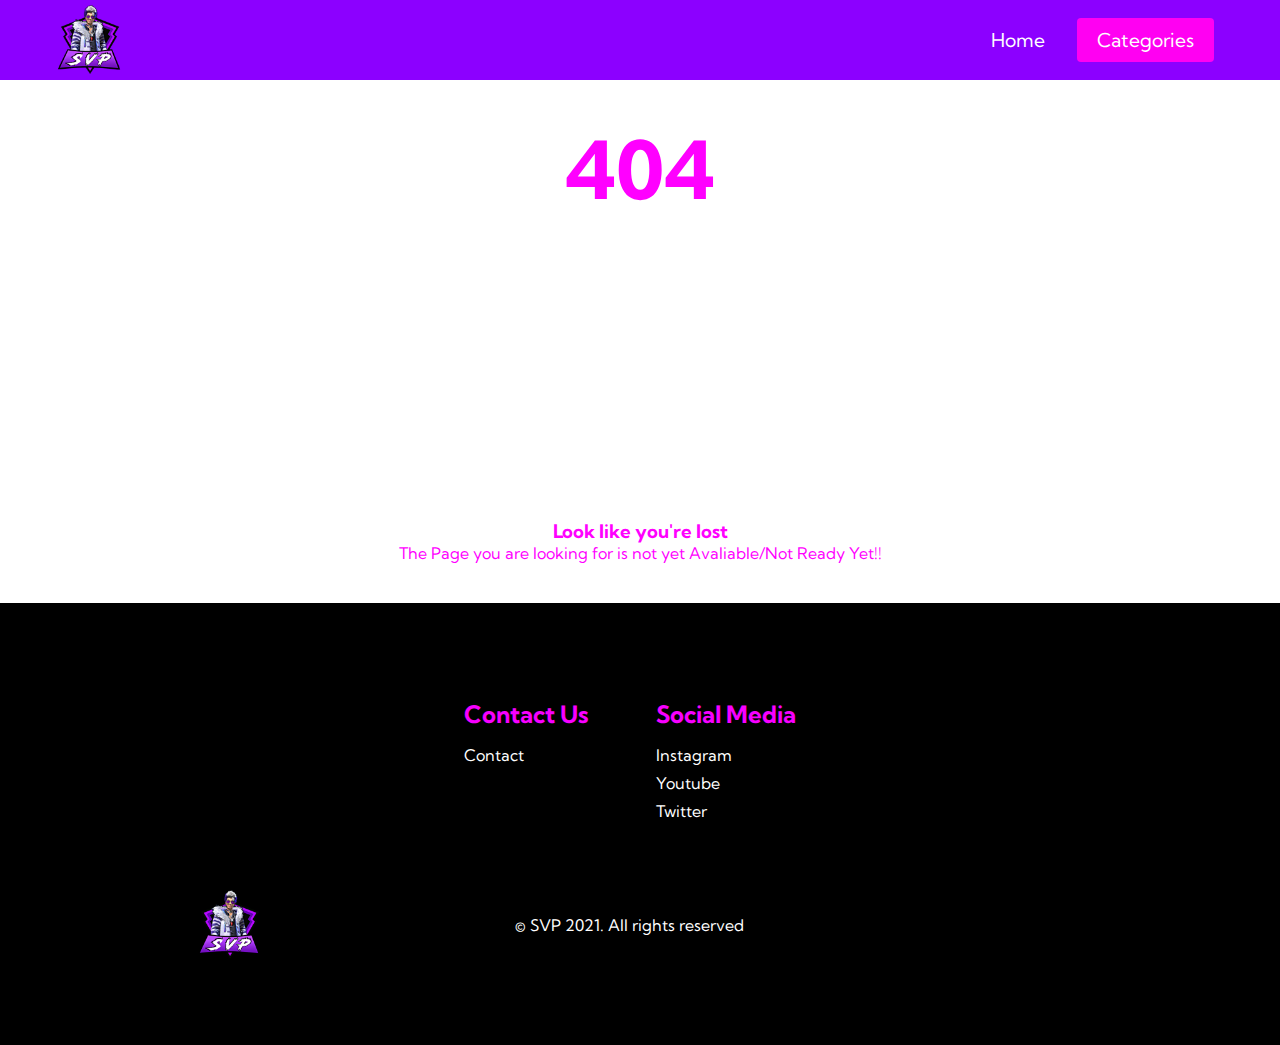
==== 404-error.html @ 5d71e57f "Add files via upload" ====
<!DOCTYPE html>
<html lang="en">
  <head>
    <!--
    -->
    <meta charset="UTF-8" />
    <meta name="viewport" content="width=device-width, initial-scale=1.0" />
    <title>S V P</title>
    <link rel="icon" href="images/logo.png">
    <link rel="stylesheet" href="404-error.css" />
    <link rel="stylesheet" href="404-error.js" />
    <link
      rel="stylesheet"
      href="https://use.fontawesome.com/releases/v5.14.0/css/all.css"
      integrity="sha384-HzLeBuhoNPvSl5KYnjx0BT+WB0QEEqLprO+NBkkk5gbc67FTaL7XIGa2w1L0Xbgc"
      crossorigin="anonymous"
    />
    <link
      href="https://fonts.googleapis.com/css2?family=Kumbh+Sans:wght@400;700&display=swap"
      rel="stylesheet"
    />
    <!-----------------------------
    <meta name="keywords" content="Coming Soon!, Follow me on:​, top game making making apps, game making apps, game, money earning apps, top game making free apps, top, gaming, making, apps, game apps, making apps, game developing apps">
    <meta name="description" content="">
    -->
  
</head>
  <body onload="loadfun()">

    <!----------------------------->
  <div id="loading"></div>
  <script>
    var load = document.getElementById("loading");
    function loadfun()
     {
       load.style.display = 'none';
     }
  </script>
    <!----------------------------->


    <!-- Navbar Section -->
    <nav class="navbar">
      <div class="navbar__container">

        <a href="index.html" id="navbar__logo"><img class="logo" src="images/logo.png"> </i></a>

        <div class="navbar__toggle" id="mobile-menu">
          <span class="bar"></span> <span class="bar"></span>
          <span class="bar"></span>
        </div>

        <ul class="navbar__menu">
          <li class="navbar__item">
            <a href="index.html" class="navbar__links">Home</a>
          </li>
        

          <div class="dropdown">
          <li class="navbar__btn"><a class="button">Categories</a></li>
            <div class="dropdown-content">
            <a href="#">Coming Soon!!</a>
            <a href="404-error.html">Contact</a>
            <a href="Privacy-Policy.html">Privacy Policy</a>
            </div>
          </div>



          <!--<li class="navbar__item">
            <a href="/tech.html" class="navbar__links">Apps</a>
          </li>
          <li class="navbar__item">
            <a href="/" class="navbar__links">Games</a>
          </li>
          <li class="navbar__btn"><a href="/" class="button">Categories</a></li> -->
        </ul>
      </div>
    </nav>

    <!-- 404 Error Code -->
    <section class="page_404">
        <div class="container">
          <div class="row"> 
          <div class="col-sm-12 ">
          <div class="col-sm-10 col-sm-offset-1  text-center">
          <div class="four_zero_four_bg">
            <h1 class="text-center" style="text-align: center; color: magenta;">404</h1>
          </div>
          
          <div class="contant_box_404">
          <h3 class="h2" style="text-align: center; color: magenta;">
          Look like you're lost
          </h3>
          <p style="text-align: center; color: magenta;">The Page you are looking for is not yet Avaliable/Not Ready Yet!!</p>
          <!--<a href="index.html" class="link_404" style="align-content: center;">Go to Home</a>-->
        </div>
          </div>
          </div>
          </div>
        </div>
      </section>
      


    <!-- Footer Section -->
    <div class="footer__container">
      <div class="footer__links">
        <div class="footer__link--wrapper">
          <div class="footer__link--items">
            <h2>Contact Us</h2>
            <a href="404-error.html">Contact</a>
          </div>
        </div>
        <div class="footer__link--wrapper">
          <div class="footer__link--items">
            <h2>Social Media</h2>
            <a href="https://instagram.com/ig_svp">Instagram</a>
            <a href="https://youtube.com/c/SVPMonarch">Youtube</a> <a href="https://twitter.com/ig_svp">Twitter</a>
          </div>
        </div>
      </div>
      <section class="social__media">
        <div class="social__media--wrap">
          <div class="footer__logo">
            <a href="/" id="footer__logo"><img class="logo" src="images/logo.png"></i></a>
          </div>
          <p class="website__rights">© SVP 2021. All rights reserved</p>
          <div class="social__icons">
            <a
              class="social__icon--link"
              href="https://instagram.com/ig_svp"
              target="_blank"
              aria-label="Instagram"
            >
              <i class="fab fa-instagram"></i>
            </a>
            <a
              class="social__icon--link"
              href="https://www.youtube.com/c/SVPMonarch"
              target="_blank"
              aria-label="Youtube"
            >
              <i class="fab fa-youtube"></i>
            </a>
            <a
              class="social__icon--link"
              href="https://twitter.com/ig_svp"
              target="_blank"
              aria-label="Twitter"
            >
              <i class="fab fa-twitter"></i>
            </a>
          </div>
        </div>
      </section>
    </div>
    <script src="app.js"></script>
  </body>
</html>
---- 404-error.css ----
#loading{
    position: fixed;
    width: 100%;
    height: 100vh;
    background: #000000
    url('images/loading.gif')
    no-repeat center;
    z-index: 99999;
  }
  /****************************************/
  
  * {
    box-sizing: border-box;
    margin: 0;
    padding: 0;
    font-family: 'Kumbh Sans', sans-serif;
  }
  
  .navbar {
    background: #8c00ff;
    height: 80px;
    display: flex;
    justify-content: center;
    align-items: center;
    font-size: 1.2rem;
    position: sticky;
    top: 0;
    z-index: 999;
  }
  
  .navbar__container {
    display: flex;
    justify-content: space-between;
    height: 80px;
    z-index: 1;
    width: 100%;
    max-width: 1300px;
    margin-right: auto;
    margin-left: auto;
    padding-right: 50px;
    padding-left: 50px;
  }
  
  #navbar__logo {
    background-color: #f700ff;
    background-image: linear-gradient(to top, #00f7ff 0%, #f700ff 100%);
    background-size: 100%;
    -webkit-background-clip: text;
    -moz-background-clip: text;
    -webkit-text-fill-color: transparent;
    -moz-text-fill-color: transparent;
    display: flex;
    align-items: center;
    cursor: pointer;
    text-decoration: none;
    font-size: 2rem;
  }
  
  .logo {
    block-size: 5rem;
    margin-right: 0.5rem;
  }
  
  .navbar__menu {
    display: flex;
    align-items: center;
    list-style: none;
    text-align: center;
  }
  
  .navbar__item {
    height: 80px;
  }
  
  .navbar__links {
    color: #fff;
    display: flex;
    align-items: center;
    justify-content: center;
    text-decoration: none;
    padding: 0 1rem;
    height: 100%;
  }
  
  .navbar__btn {
    display: flex;
    justify-content: center;
    align-items: center;
    padding: 0 1rem;
    width: 100%;
  }
  
  .button {
    display: flex;
    justify-content: center;
    align-items: center;
    text-decoration: none;
    padding: 10px 20px;
    height: 100%;
    width: 100%;
    border: none;
    outline: none;
    border-radius: 4px;
    background: #ff00f2;
    color: #fff;
  }
  
  .button:hover {
    background: #00eeff;
    transition: all 0.3s ease;
  }
  
  .navbar__links:hover {
    color: #01eeff;
    transition: all 0.3s ease;
  }
  
  @media screen and (max-width: 960px) {
    .navbar__container {
      display: flex;
      justify-content: space-between;
      height: 80px;
      z-index: 1;
      width: 100%;
      max-width: 1300px;
      padding: 0;
    }
  
    .navbar__menu {
      display: grid;
      grid-template-columns: auto;
      margin: 0;
      width: 100%;
      position: absolute;
      top: -1000px;
      opacity: 1;
      transition: all 0.5s ease;
      height: 50vh;
      z-index: -1;
    }
  
    .navbar__menu.active {
      background: #000000;
      top: 100%;
      opacity: 1;
      transition: all 0.5s ease;
      z-index: 99;
      height: 50vh;
      font-size: 1.6rem;
    }
  
    #navbar__logo {
      padding-left: 25px;
    }
  
    .navbar__toggle .bar {
      width: 25px;
      height: 3px;
      margin: 5px auto;
      transition: all 0.3s ease-in-out;
      background: #fff;
    }
  
    .navbar__item {
      width: 100%;
    }
  
    .navbar__links {
      text-align: center;
      padding: 2rem;
      width: 100%;
      display: table;
    }
  
    .navbar__btn {
      padding-bottom: 2rem;
    }
  
    .button {
      display: flex;
      justify-content: center;
      align-items: center;
      width: 80%;
      height: 80px;
      margin: 0;
    }
  
    #mobile-menu {
      position: absolute;
      top: 20%;
      right: 5%;
      transform: translate(5%, 20%);
    }
  
    .navbar__toggle .bar {
      display: block;
      cursor: pointer;
    }
  
    #mobile-menu.is-active .bar:nth-child(2) {
      opacity: 0;
    }
  
    #mobile-menu.is-active .bar:nth-child(1) {
      transform: translateY(8px) rotate(45deg);
    }
  
    #mobile-menu.is-active .bar:nth-child(3) {
      transform: translateY(-8px) rotate(-45deg);
    }
  }
  
  /* Main Content CSS */
  .main {
    background-color: #000000;
  }
  
  .main__container {
    display: grid;
    grid-template-columns: 1fr 1fr;
    align-items: center;
    justify-self: center;
    margin: 0 auto;
    height: 90vh;
    background-color: #000000;
    z-index: 1;
    width: 100%;
    max-width: 1300px;
    padding-right: 50px;
    padding-left: 50px;
  }
  
  .main__content {
    color: #fff;
    width: 100%;
  }
  
  .main__content h1 {
    font-size: 4rem;
    background-color: #ff8177;
    background-image: linear-gradient(to top, #f708ff 0%, #00d9ff 100%);
    background-size: 100%;
    -webkit-background-clip: text;
    -moz-background-clip: text;
    -webkit-text-fill-color: transparent;
    -moz-text-fill-color: transparent;
  }
  
  .main__content h2 {
    font-size: 4rem;
    margin-top: 10px;
    background-color: #ff8177;
    background-image: linear-gradient(-20deg, #b721ff 0%, #21d4fd 100%);
    background-size: 100%;
    -webkit-background-clip: text;
    -moz-background-clip: text;
    -webkit-text-fill-color: transparent;
    -moz-text-fill-color: transparent;
  }
  
  .main__content p {
    margin-top: 1rem;
    font-size: 2rem;
    font-weight: 700;
  }
  
  .main__img--container {
    text-align: center;
  }
  
  #main__img {
    height: 80%;
    width: 80%;
  }
  
  /* Mobile Responsive */
  @media screen and (max-width: 768px) {
    .main__container {
      display: grid;
      grid-template-columns: auto;
      align-items: center;
      justify-self: center;
      width: 100%;
      margin: 0 auto;
      height: 50vh;
    }
  
    .main__content {
      text-align: center;
      margin-bottom: 4rem;
    }
  
    .main__content h1 {
      font-size: 2.5rem;
      margin-top: 2rem;
    }
  
    .main__content h2 {
      font-size: 3rem;
    }
  
    .main__content p {
      margin-top: 1rem;
      font-size: 1.5rem;
    }
  }
  
  @media screen and (max-width: 480px) {
    .main__content h1 {
      font-size: 2rem;
      margin-top: 3rem;
    }
  
    .main__content h2 {
      font-size: 2rem;
    }
  
    .main__content p {
      margin-top: 2rem;
      font-size: 1.5rem;
    }
  }
  
  /* Services Section */
  .services {
    background: #000000;
    display: flex;
    flex-direction: column;
    justify-content: center;
    align-items: center;
    height: 100vh;
  }
  
  .services h1 {
    background-color: #ff8177;
    background-image: linear-gradient(
      to right,
      #00fff2 0%,
      #00aeff 0%,
      #0084ff 21%,
      #ff00c8 52%,
      #ff00ea 78%,
      #ff00ea 100%
    );
    background-size: 100%;
    -webkit-background-clip: text;
    -moz-background-clip: text;
    -webkit-text-fill-color: transparent;
    -moz-text-fill-color: transparent;
    margin-bottom: 5rem;
    font-size: 2.5rem;
  }
  
  .services__container {
    display: flex;
    justify-content: center;
    flex-wrap: wrap;
  }
  
  .services__card {
    margin: 1rem;
    height: 525px;
    width: 400px;
    border-radius: 4px;
    background-image: linear-gradient(
        to bottom,
        rgba(0, 0, 0, 0) 0%,
        rgba(17, 17, 17, 0.6) 100%
      ),
      url('images/bg1.jpg');
    background-size: cover;
    position: relative;
    color: rgb(255, 255, 255);
  }
  
  .services__card:before {
    opacity: 0.2;
  }
  
  .services__card:nth-child(2) {
    background-image:
      linear-gradient(
        to bottom,
        rgba(0, 0, 0, 0) 0%,
        rgba(17, 17, 17, 0.9) 100%
      ),
      url('images/photo_editing.png');
  }
  
  .services__card h2 {
    position: absolute;
    top: 350px;
    left: 30px;
  }
  
  .services__card p {
    position: absolute;
    top: 400px;
    left: 30px;
  }
  
  .services__card button {
    color: #fff;
    padding: 10px 20px;
    border: none;
    outline: none;
    border-radius: 4px;
    background: #ff00ff;
    position: absolute;
    top: 440px;
    left: 30px;
    font-size: 1rem;
  }
  
  .services__card button:hover {
    cursor: pointer;
  }
  
  .services__card:hover {
    transform: scale(1.075);
    transition: 0.2s ease-in;
    cursor: pointer;
  }
  
  @media screen and (max-width: 960px) {
    .services {
      height: 1600px;
    }
  
    .services h1 {
      font-size: 2rem;
      margin-top: 12rem;
    }
  }
  
  @media screen and (max-width: 480px) {
    .services {
      height: 1400px;
    }
  
    .services h1 {
      font-size: 1.2rem;
    }
  
    .services__card {
      width: 300px;
    }
  }
  
  /* Footer CSS */
  .footer__container {
    background-color: #000000;
    padding: 5rem 0;
    display: flex;
    flex-direction: column;
    justify-content: center;
    align-items: center;
  }
  
  #footer__logo {
    color: #fff;
    display: flex;
    align-items: center;
    cursor: pointer;
    text-decoration: none;
    font-size: 2rem;
  }
  
  .footer__links {
    width: 100%;
    max-width: 1000px;
    display: flex;
    justify-content: center;
  }
  
  .footer__link--wrapper {
    display: flex;
  }
  
  .footer__link--items {
    display: flex;
    flex-direction: column;
    align-items: flex-start;
    margin: 16px;
    text-align: left;
    width: 160px;
    box-sizing: border-box;
  }
  
  .footer__link--items h2 {
    margin-bottom: 16px;
  }
  
  .footer__link--items > h2 {
    color: rgb(247, 0, 255);
  }
  
  .footer__link--items a {
    color: #fff;
    text-decoration: none;
    margin-bottom: 0.5rem;
  }
  
  .footer__link--items a:hover {
    color: #e9e9e9;
    transition: 0.3s ease-out;
  }
  
  /* Social Icons */
  .social__icon--link {
    color: #fff;
    font-size: 24px;
  }
  
  .social__media {
    max-width: 1000px;
    width: 100%;
  }
  
  .social__media--wrap {
    display: flex;
    justify-content: space-between;
    align-items: center;
    width: 90%;
    max-width: 1000px;
    margin: 40px auto 0 auto;
  }
  
  .social__icons {
    display: flex;
    justify-content: space-between;
    align-items: center;
    width: 110px;
  }
  
  .social__logo {
    color: #fff;
    justify-self: start;
    margin-left: 20px;
    cursor: pointer;
    text-decoration: none;
    font-size: 2rem;
    display: flex;
    align-items: center;
    margin-bottom: 16px;
  }
  
  .website__rights {
    color: #fff;
  }
  
  @media screen and (max-width: 820px) {
    .footer__links {
      padding-top: 2rem;
    }
  
    #footer__logo {
      margin-bottom: 2rem;
    }
  
    .website__rights {
      margin-bottom: 2rem;
    }
  
    .footer__link--wrapper {
      flex-direction: column;
    }
  
    .social__media--wrap {
      flex-direction: column;
    }
  }
  
  @media screen and (max-width: 480px) {
    .footer__link--items {
      margin: 0;
      padding: 10px;
      width: 100%;
    }
  }
  
  
  
  #fcf-form {
    display:block;
  }
  
  .fcf-body {
    margin: 0;
    font-family: -apple-system, Arial, sans-serif;
    font-size: 1rem;
    font-weight: 400;
    line-height: 1.5;
    color: #212529;
    text-align: left;
    background-color: #fff;
    padding: 30px;
    padding-bottom: 10px;
    border: 1px solid #ced4da;
    border-radius: 0.25rem;
    max-width: 100%;
  }
  
  .fcf-form-group {
    margin-bottom: 1rem;
  }
  
  .fcf-input-group {
    position: relative;
    display: -ms-flexbox;
    display: flex;
    -ms-flex-wrap: wrap;
    flex-wrap: wrap;
    -ms-flex-align: stretch;
    align-items: stretch;
    width: 100%;
  }
  
  .fcf-form-control {
    display: block;
    width: 100%;
    height: calc(1.5em + 0.75rem + 2px);
    padding: 0.375rem 0.75rem;
    font-size: 1rem;
    font-weight: 400;
    line-height: 1.5;
    color: #495057;
    background-color: #fff;
    background-clip: padding-box;
    border: 1px solid #ced4da;
    outline: none;
    border-radius: 0.25rem;
    transition: border-color 0.15s ease-in-out, box-shadow 0.15s ease-in-out;
  }
  
  .fcf-form-control:focus {
    border: 1px solid #313131;
  }
  
  select.fcf-form-control[size], select.fcf-form-control[multiple] {
    height: auto;
  }
  
  textarea.fcf-form-control {
    font-family: -apple-system, Arial, sans-serif;
    height: auto;
  }
  
  label.fcf-label {
    display: inline-block;
    margin-bottom: 0.5rem;
  }
  
  .fcf-credit {
    padding-top: 10px;
    font-size: 0.9rem;
    color: #545b62;
  }
  
  .fcf-credit a {
    color: #545b62;
    text-decoration: underline;
  }
  
  .fcf-credit a:hover {
    color: #0056b3;
    text-decoration: underline;
  }
  
  .fcf-btn {
    display: inline-block;
    font-weight: 400;
    color: #212529;
    text-align: center;
    vertical-align: middle;
    cursor: pointer;
    -webkit-user-select: none;
    -moz-user-select: none;
    -ms-user-select: none;
    user-select: none;
    background-color: transparent;
    border: 1px solid transparent;
    padding: 0.375rem 0.75rem;
    font-size: 1rem;
    line-height: 1.5;
    border-radius: 0.25rem;
    transition: color 0.15s ease-in-out, background-color 0.15s ease-in-out, border-color 0.15s ease-in-out, box-shadow 0.15s ease-in-out;
  }
  
  @media (prefers-reduced-motion: reduce) {
    .fcf-btn {
        transition: none;
    }
  }
  
  .fcf-btn:hover {
    color: #212529;
    text-decoration: none;
  }
  
  .fcf-btn:focus, .fcf-btn.focus {
    outline: 0;
    box-shadow: 0 0 0 0.2rem rgba(0, 123, 255, 0.25);
  }
  
  .fcf-btn-primary {
    color: #fff;
    background-color: #007bff;
    border-color: #007bff;
  }
  
  .fcf-btn-primary:hover {
    color: #fff;
    background-color: #0069d9;
    border-color: #0062cc;
  }
  
  .fcf-btn-primary:focus, .fcf-btn-primary.focus {
    color: #fff;
    background-color: #00eeff;
    border-color: #00eeff;
    box-shadow: 0 0 0 0.2rem rgba(0, 255, 255, 0.5);
  }
  
  .fcf-btn-lg, .fcf-btn-group-lg>.fcf-btn {
    padding: 0.5rem 1rem;
    font-size: 1.25rem;
    line-height: 1.5;
    border-radius: 0.3rem;
  }
  
  .fcf-btn-block {
    display: block;
    width: 100%;
  }
  
  .fcf-btn-block+.fcf-btn-block {
    margin-top: 0.5rem;
  }
  
  input[type="submit"].fcf-btn-block, input[type="reset"].fcf-btn-block, input[type="button"].fcf-btn-block {
    width: 100%;
  }
  
  /*****************************/
  
  /*****************************/
  .dropdown {
    display: inline-block;
    position: relative;
  }
  .dropdown-content {
    display: none;
    position: absolute;
    width: 100%;
    height: auto;
    overflow: auto;
    box-shadow: 0px 0px 10px 5px #ff00f273;
    background: #00eeff;
    transition: all 0.3s ease;
    border-radius: 4px;
    color: #fff;
  }
  .dropdown:hover .dropdown-content {
    display: block;
  }
  .dropdown-content a {
    display: block;
    color: #000000;
    padding: 5px;
    text-decoration: none;
  }
  .dropdown-content a:hover {
    color: #FFFFFF;
    background-color: #ff00f2;
  }
  /*****************************/
  /*****************************/
  /*****************************/
  /*****************************/
  .page_404{ padding:40px 0; background:#fff; font-family: 'Arvo', serif;
  }
  
  .page_404  img{ width:100%;}
  
  .four_zero_four_bg{
   
   background-image: url(https://cdn.dribbble.com/users/285475/screenshots/2083086/dribbble_1.gif);
      height: 400px;
      background-position: center;
   }
   
   
   .four_zero_four_bg h1{
   font-size:80px;
   }
   
    .four_zero_four_bg h3{
         font-size:80px;
         }
         /*
         .link_404{      
    color: #fff!important;
      padding: 10px 20px;
      background: #39ac31;
      margin: 20px 0;
      display: inline-block;}

    .contant_box_404{ margin-top:-50px; align-items: center;} */
  /*****************************/
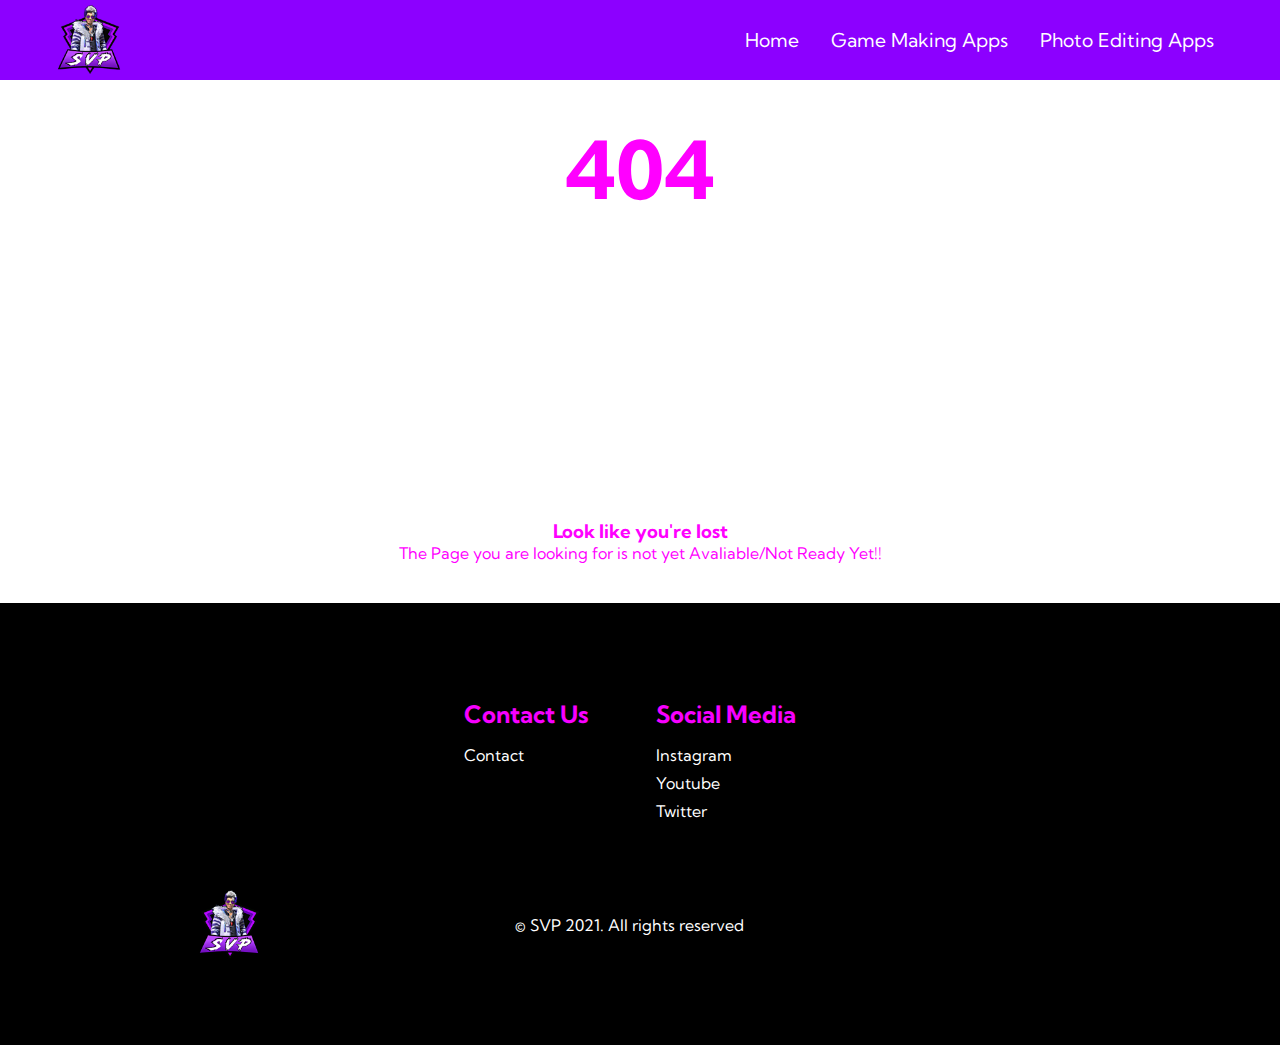
==== commit 34822fa2: "Add files via upload" ====
--- a/404-error.html
+++ b/404-error.html
@@ -25,17 +25,9 @@
     -->
   
 </head>
-  <body onload="loadfun()">
+  <body>
 
     <!----------------------------->
-  <div id="loading"></div>
-  <script>
-    var load = document.getElementById("loading");
-    function loadfun()
-     {
-       load.style.display = 'none';
-     }
-  </script>
     <!----------------------------->
 
 
@@ -54,16 +46,23 @@
           <li class="navbar__item">
             <a href="index.html" class="navbar__links">Home</a>
           </li>
+          <li class="navbar__item">
+            <a href="Top-3-Game-Making-Apps.html" class="navbar__links">Game Making Apps</a>
+          </li>
+          <li class="navbar__item">
+            <a href="Top-5-Best-Photo-Editing-Apps.html" class="navbar__links">Photo Editing Apps</a>
+          </li>
         
 
-          <div class="dropdown">
-          <li class="navbar__btn"><a class="button">Categories</a></li>
+          <!--<div class="dropdown">
+          <li class="navbar__btn"><a class="button">Menu</a></li>
             <div class="dropdown-content">
-            <a href="#">Coming Soon!!</a>
+            <a href="Top-3-Game-Making-Apps.html">Game Making Apps</a>
+            <a href="Top-5-Best-Photo-Editing-Apps.html">Photo Editing Apps</a>
             <a href="404-error.html">Contact</a>
             <a href="Privacy-Policy.html">Privacy Policy</a>
             </div>
-          </div>
+          </div>-->
 
 
 
